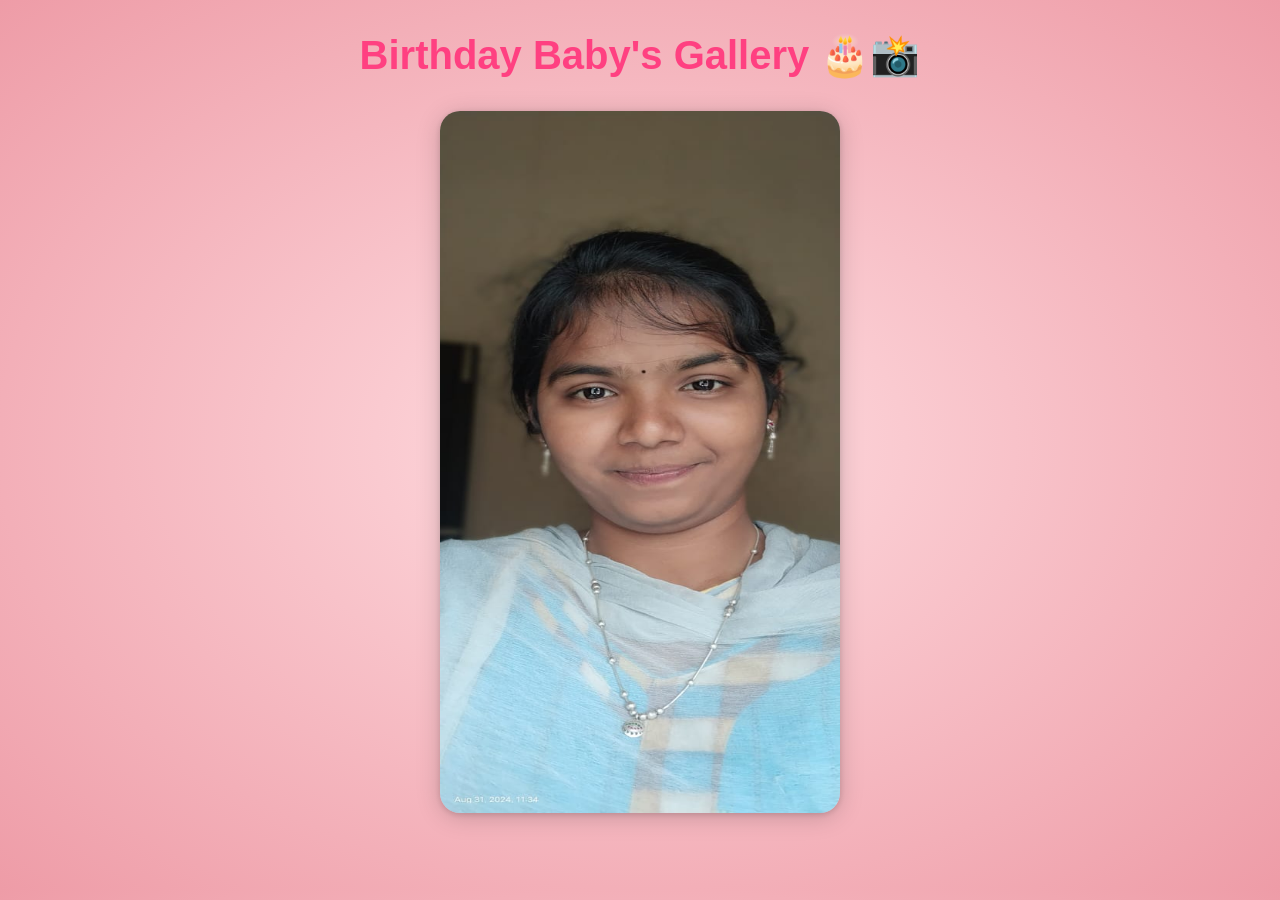
==== gallery.html @ 5f987176 "Initial commit" ====
<!DOCTYPE html>
<html lang="en">
<head>
  <meta charset="UTF-8" />
  <meta name="viewport" content="width=device-width, initial-scale=1.0"/>
  <title>Birthday Gallery 🎂📸</title>
  <style>
    body {
      margin: 0;
      padding: 0;
      font-family: 'Segoe UI', Arial, sans-serif;
      background: radial-gradient(#ffdde1, #ee9ca7);
      
    }

    #gallery {
      text-align: center;
      transition: opacity 1s ease-in-out;
    }

    #gallery.hide {
      opacity: 0;
      pointer-events: none;
    }

    #gallery h2 {
      font-size: 2.5rem;
      margin: 32px 0;
      color: #ff4081;
    }

.photo-container {
  flex: 1 1 100%;
  display: flex;
  align-items: center;
  justify-content: center;
  position: relative;
  z-index: 20;
  background: transparent;
}
.photo-container img {
  width: 100%;
  height: auto;
  max-width: 400px;
  border-radius: 20px;
  box-shadow: 0 4px 24px rgba(0,0,0,0.18), 0 1.5px 6px rgba(0,0,0,0.15);
  /* animation: fadeInPhoto 2s ease-in-out; */
}
img{
  height: 280px;
  max-height: 78vh;
  width: 80%;
  max-width: 400px;
  object-fit: contain;
  object-position: center;
  object-fit: cover;
  object-position: center;
  object-fit: fill;
  object-fit: scale-down;
  object-fit: none;
  object-fit: contain;
  object-fit: cover;
  object-fit: fill;
  /* width: 100%;
  height: auto; */
  border-radius: 20px;
  box-shadow: 0 4px 24px rgba(0,0,0,0.18), 0 1.5px 6px rgba(0,0,0,0.15);
  animation: shakeDown 1s ease-in-out;
  background: transparent;
  margin: 0;
  padding: 0;
  display: block;
  transition: transform 0.3s ease;
  transform: translateY(0);
  will-change: transform;
  cursor: pointer;
}
/* @keyframes fadeIn {
  from { opacity: 0; }
  to { opacity: 1; } 
}*/
@keyframes shakeDown {
  0% { transform: translateY(-100%) rotate(0deg); opacity: 0; }
  30% { transform: translateY(0) rotate(2deg); opacity: 1; }
  60% { transform: translateY(-5px) rotate(-2deg); }
  100% { transform: translateY(0) rotate(0deg); }
}
/* @keyframes fadeInPhoto {
  0% { opacity: 0; transform: scale(0.95); }
  100% { opacity: 1; transform: scale(1); }
} */
.cursor {
  border-right: 3px solid #ff3399;
  animation: blink-cursor 0.8s steps(1) infinite;
}
    .fade-in { animation: fadeInImg 0.7s; }
    @keyframes fadeInImg { from { opacity: 0; } to { opacity: 1; } }
    .slide-in { animation: slideInImg 0.7s; }
    @keyframes slideInImg { from { transform: translateY(60px); opacity: 0; } to { transform: none; opacity: 1; } }
    .zoom-in { animation: zoomInImg 0.7s; }
    @keyframes zoomInImg { from { transform: scale(1.2); opacity: 0; } to { transform: scale(1); opacity: 1; } }

    .song-btn {
      display: inline-block;
      margin: 24px auto 0 auto;
      padding: 14px 38px;
      font-size: 1.2rem;
      font-weight: bold;
      color: #fff;
      background: linear-gradient(90deg, #ff4081 40%, #ffd700 100%);
      border: none;
      border-radius: 32px;
      box-shadow: 0 4px 16px #ff408155;
      cursor: pointer;
      transition: background 0.3s, transform 0.2s, box-shadow 0.2s, opacity 0.5s;
      outline: none;
      z-index: 100;
    }
    .song-btn:hover, .song-btn:focus {
      background: linear-gradient(90deg, #ffd700 20%, #ff4081 100%);
      color: #fff;
      transform: scale(1.05);
      box-shadow: 0 8px 24px #ffd70055;
    }

    .hidden {
      opacity: 0;
      pointer-events: none;
    }

    .button-container {
      text-align: center;
    }

    @media (max-width: 600px) {
      #gallery h2, #messageWall h2 {
        font-size: 1.3rem;
        margin: 18px 0;
      }
      .photo-container img, img.photo {
        max-width: 98vw;
        height: auto;
        min-width: 0;
        min-height: 0;
      }
      .song-btn {
        font-size: 1rem;
        padding: 12px 28px;
      }
    }
  </style>
</head>
<body>
<div id="gallery">
  <h2>Birthday Baby's Gallery 🎂📸</h2>
  <div class="photo-container">
    <img aria-labelledby="photo" src="./assets/images/image1.jpeg" class="photo" id="photo" />
  </div>
</div>

<div class="button-container">
  <button id="playFavoriteBtn" class="song-btn hidden">▶ Play a Favorite Song</button>
</div>

<audio id="birthdaySong" autoplay loop>
  <source src="./assets/music/birthday.mp3" type="audio/mp3">
  Your browser does not support the audio element.
</audio>

<audio id="favoriteSong">
  <source src="./assets/music/favorite.mp3" type="audio/mpeg">
  Your browser does not support the audio element.
</audio>

<script type="module">
  document.addEventListener('DOMContentLoaded', async function () {
    const photoEl = document.getElementById('photo');
    const gallery = document.getElementById('gallery');
    const birthdaySong = document.getElementById('birthdaySong');
    const favoriteSong = document.getElementById('favoriteSong');
    const playFavoriteBtn = document.getElementById('playFavoriteBtn');
    
    const photos = [
      './assets/images/image2.jpeg',
      './assets/images/image3.jpeg',
      './assets/images/image4.jpeg',
      './assets/images/image5.jpeg',
      './assets/images/image6.jpeg',
      './assets/images/image7.jpeg',
      './assets/images/image8.jpeg',
      './assets/images/image9.jpeg'
    ];

    let photoIndex = 0;

    function changePhoto() {
      photoIndex++;
      if (photoIndex < photos.length) {
        // Animation logic
        const anims = ['shakeDown', 'fade-in', 'slide-in', 'zoom-in'];
        photoEl.classList.remove(...anims);
        const anim = anims[photoIndex % anims.length]; // Pick a different animation for each image
        void photoEl.offsetWidth; // force reflow for animation restart
        photoEl.classList.add(anim);
        photoEl.src = photos[photoIndex];
      } else {
        // ✅ Finished slideshow!
        // Stop the slideshow interval
        clearInterval(interval);
        // Show the button to play the favorite song
        playFavoriteBtn.classList.remove('hidden');
      }
    }

    // ✅ Show each photo for 4 seconds
    const interval = setInterval(changePhoto, 4000);

    playFavoriteBtn.addEventListener('click', () => {
      // If favorite song is paused/not started, play it
      if (favoriteSong.paused) {
        birthdaySong.pause();
        favoriteSong.play();
        playFavoriteBtn.textContent = '⏹ Stop the Song';
      } else {
        // If favorite song is playing, stop it and resume birthday song
        favoriteSong.pause();
        favoriteSong.currentTime = 0; // Reset for next play
        birthdaySong.play();
        playFavoriteBtn.textContent = '▶ Play a Favorite Song';
      }
    });

    // When the favorite song ends on its own
    favoriteSong.addEventListener('ended', () => {
      birthdaySong.play();
      playFavoriteBtn.textContent = '▶ Play a Favorite Song';
    });
  });
</script>


</body>
</html>
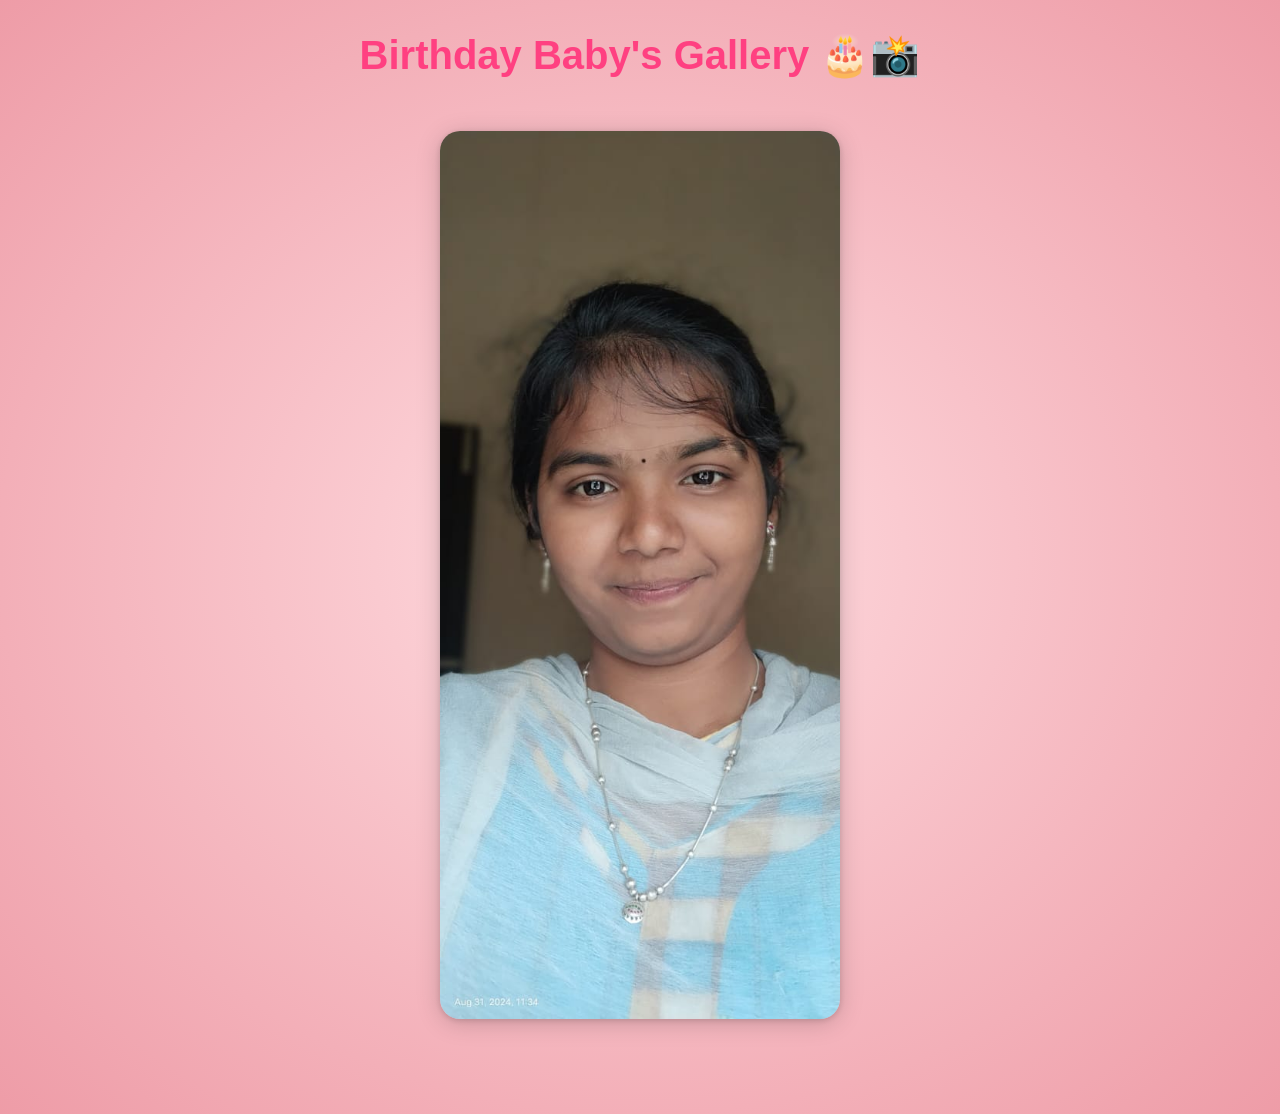
==== commit 3b719ab6: "Updated homepage layout" ====
--- a/gallery.html
+++ b/gallery.html
@@ -1,243 +1,206 @@
 <!DOCTYPE html>
 <html lang="en">
-<head>
   <meta charset="UTF-8" />
   <meta name="viewport" content="width=device-width, initial-scale=1.0"/>
   <title>Birthday Gallery 🎂📸</title>
-  <style>
-    body {
-      margin: 0;
-      padding: 0;
-      font-family: 'Segoe UI', Arial, sans-serif;
-      background: radial-gradient(#ffdde1, #ee9ca7);
-      
-    }
-
-    #gallery {
-      text-align: center;
-      transition: opacity 1s ease-in-out;
-    }
-
-    #gallery.hide {
-      opacity: 0;
-      pointer-events: none;
-    }
-
-    #gallery h2 {
-      font-size: 2.5rem;
-      margin: 32px 0;
-      color: #ff4081;
-    }
+<style>
+  body {
+    margin: 0;
+    padding: 0;
+    font-family: 'Segoe UI', Arial, sans-serif;
+  background: radial-gradient(#ffdde1, #ee9ca7);
+}
+
+#gallery {
+  text-align: center;
+  transition: opacity 1s ease-in-out;
+}
+
+#gallery h2 {
+  font-size: 2.5rem;
+  margin: 32px 0;
+  color: #ff4081;
+}
 
 .photo-container {
-  flex: 1 1 100%;
   display: flex;
   align-items: center;
   justify-content: center;
   position: relative;
   z-index: 20;
   background: transparent;
-}
-.photo-container img {
+  padding: 20px; /* ✅ spacing from screen edges */
+}
+
+/* ✅ Let each image keep its original aspect ratio */
+img {
   width: 100%;
   height: auto;
   max-width: 400px;
   border-radius: 20px;
   box-shadow: 0 4px 24px rgba(0,0,0,0.18), 0 1.5px 6px rgba(0,0,0,0.15);
-  /* animation: fadeInPhoto 2s ease-in-out; */
-}
-img{
-  height: 280px;
-  max-height: 78vh;
-  width: 80%;
-  max-width: 400px;
-  object-fit: contain;
-  object-position: center;
-  object-fit: cover;
-  object-position: center;
-  object-fit: fill;
-  object-fit: scale-down;
-  object-fit: none;
-  object-fit: contain;
-  object-fit: cover;
-  object-fit: fill;
-  /* width: 100%;
-  height: auto; */
-  border-radius: 20px;
-  box-shadow: 0 4px 24px rgba(0,0,0,0.18), 0 1.5px 6px rgba(0,0,0,0.15);
   animation: shakeDown 1s ease-in-out;
   background: transparent;
-  margin: 0;
-  padding: 0;
   display: block;
   transition: transform 0.3s ease;
   transform: translateY(0);
   will-change: transform;
   cursor: pointer;
-}
-/* @keyframes fadeIn {
-  from { opacity: 0; }
-  to { opacity: 1; } 
-}*/
+  object-fit: contain; /* ✅ show the full image (no crop/stretch) */
+}
+
 @keyframes shakeDown {
   0% { transform: translateY(-100%) rotate(0deg); opacity: 0; }
   30% { transform: translateY(0) rotate(2deg); opacity: 1; }
   60% { transform: translateY(-5px) rotate(-2deg); }
   100% { transform: translateY(0) rotate(0deg); }
 }
-/* @keyframes fadeInPhoto {
-  0% { opacity: 0; transform: scale(0.95); }
-  100% { opacity: 1; transform: scale(1); }
-} */
-.cursor {
-  border-right: 3px solid #ff3399;
-  animation: blink-cursor 0.8s steps(1) infinite;
-}
-    .fade-in { animation: fadeInImg 0.7s; }
-    @keyframes fadeInImg { from { opacity: 0; } to { opacity: 1; } }
-    .slide-in { animation: slideInImg 0.7s; }
-    @keyframes slideInImg { from { transform: translateY(60px); opacity: 0; } to { transform: none; opacity: 1; } }
-    .zoom-in { animation: zoomInImg 0.7s; }
-    @keyframes zoomInImg { from { transform: scale(1.2); opacity: 0; } to { transform: scale(1); opacity: 1; } }
-
-    .song-btn {
-      display: inline-block;
-      margin: 24px auto 0 auto;
-      padding: 14px 38px;
-      font-size: 1.2rem;
-      font-weight: bold;
-      color: #fff;
-      background: linear-gradient(90deg, #ff4081 40%, #ffd700 100%);
-      border: none;
-      border-radius: 32px;
-      box-shadow: 0 4px 16px #ff408155;
-      cursor: pointer;
-      transition: background 0.3s, transform 0.2s, box-shadow 0.2s, opacity 0.5s;
-      outline: none;
-      z-index: 100;
-    }
-    .song-btn:hover, .song-btn:focus {
-      background: linear-gradient(90deg, #ffd700 20%, #ff4081 100%);
-      color: #fff;
-      transform: scale(1.05);
-      box-shadow: 0 8px 24px #ffd70055;
-    }
-
-    .hidden {
-      opacity: 0;
-      pointer-events: none;
-    }
-
-    .button-container {
-      text-align: center;
-    }
-
-    @media (max-width: 600px) {
-      #gallery h2, #messageWall h2 {
-        font-size: 1.3rem;
-        margin: 18px 0;
-      }
-      .photo-container img, img.photo {
-        max-width: 98vw;
-        height: auto;
-        min-width: 0;
-        min-height: 0;
-      }
-      .song-btn {
-        font-size: 1rem;
-        padding: 12px 28px;
-      }
-    }
+
+.fade-in { animation: fadeInImg 0.7s; }
+@keyframes fadeInImg { from { opacity: 0; } to { opacity: 1; } }
+
+.slide-in { animation: slideInImg 0.7s; }
+@keyframes slideInImg { from { transform: translateY(60px); opacity: 0; } to { transform: none; opacity: 1; } }
+
+.zoom-in { animation: zoomInImg 0.7s; }
+@keyframes zoomInImg { from { transform: scale(1.2); opacity: 0; } to { transform: scale(1); opacity: 1; } }
+
+.song-btn {
+  display: inline-block;
+  margin: 24px auto 0 auto;
+  padding: 14px 38px;
+  font-size: 1.2rem;
+  font-weight: bold;
+  color: #fff;
+  background: linear-gradient(90deg, #ff4081 40%, #ffd700 100%);
+  border: none;
+  border-radius: 32px;
+  box-shadow: 0 4px 16px #ff408155;
+  cursor: pointer;
+  transition: background 0.3s, transform 0.2s, box-shadow 0.2s, opacity 0.5s;
+  outline: none;
+  z-index: 100;
+}
+
+.song-btn:hover, .song-btn:focus {
+  background: linear-gradient(90deg, #ffd700 20%, #ff4081 100%);
+  transform: scale(1.05);
+  box-shadow: 0 8px 24px #ffd70055;
+}
+
+.hidden {
+  opacity: 0;
+  pointer-events: none;
+}
+
+.button-container {
+  text-align: center;
+}
+
+@media (max-width: 600px) {
+  #gallery h2 {
+    font-size: 1.3rem;
+    margin: 18px 0;
+  }
+
+  .photo-container {
+    padding: 12px; /* ✅ smaller padding for mobile */
+  }
+
+  img {
+    max-width: 95vw;
+    height: auto;
+  }
+
+  .song-btn {
+    font-size: 1rem;
+    padding: 12px 28px;
+  }
+}
   </style>
 </head>
 <body>
-<div id="gallery">
-  <h2>Birthday Baby's Gallery 🎂📸</h2>
-  <div class="photo-container">
-    <img aria-labelledby="photo" src="./assets/images/image1.jpeg" class="photo" id="photo" />
+  <div id="gallery">
+    <h2>Birthday Baby's Gallery 🎂📸</h2>
+    <div class="photo-container">
+      <img src="./assets/images/image1.jpeg" id="photo" alt="Birthday Photo" />
+    </div>
   </div>
-</div>
-
-<div class="button-container">
-  <button id="playFavoriteBtn" class="song-btn hidden">▶ Play a Favorite Song</button>
-</div>
-
-<audio id="birthdaySong" autoplay loop>
-  <source src="./assets/music/birthday.mp3" type="audio/mp3">
-  Your browser does not support the audio element.
-</audio>
-
-<audio id="favoriteSong">
-  <source src="./assets/music/favorite.mp3" type="audio/mpeg">
-  Your browser does not support the audio element.
-</audio>
-
-<script type="module">
-  document.addEventListener('DOMContentLoaded', async function () {
-    const photoEl = document.getElementById('photo');
-    const gallery = document.getElementById('gallery');
-    const birthdaySong = document.getElementById('birthdaySong');
-    const favoriteSong = document.getElementById('favoriteSong');
-    const playFavoriteBtn = document.getElementById('playFavoriteBtn');
-    
-    const photos = [
-      './assets/images/image2.jpeg',
-      './assets/images/image3.jpeg',
-      './assets/images/image4.jpeg',
-      './assets/images/image5.jpeg',
-      './assets/images/image6.jpeg',
-      './assets/images/image7.jpeg',
-      './assets/images/image8.jpeg',
-      './assets/images/image9.jpeg'
-    ];
-
-    let photoIndex = 0;
-
-    function changePhoto() {
-      photoIndex++;
-      if (photoIndex < photos.length) {
-        // Animation logic
-        const anims = ['shakeDown', 'fade-in', 'slide-in', 'zoom-in'];
-        photoEl.classList.remove(...anims);
-        const anim = anims[photoIndex % anims.length]; // Pick a different animation for each image
-        void photoEl.offsetWidth; // force reflow for animation restart
-        photoEl.classList.add(anim);
-        photoEl.src = photos[photoIndex];
-      } else {
-        // ✅ Finished slideshow!
-        // Stop the slideshow interval
-        clearInterval(interval);
-        // Show the button to play the favorite song
-        playFavoriteBtn.classList.remove('hidden');
+
+  <div class="button-container">
+    <button id="playFavoriteBtn" class="song-btn hidden">▶ Play a Favorite Song</button>
+  </div>
+
+  <audio id="birthdaySong" autoplay loop>
+    <source src="./assets/music/birthday.mp3" type="audio/mp3">
+  </audio>
+
+  <audio id="favoriteSong">
+    <source src="./assets/music/favorite.mp3" type="audio/mpeg">
+  </audio>
+
+  <script type="module">
+    document.addEventListener('DOMContentLoaded', function () {
+      const photoEl = document.getElementById('photo');
+      const birthdaySong = document.getElementById('birthdaySong');
+      const favoriteSong = document.getElementById('favoriteSong');
+      const playFavoriteBtn = document.getElementById('playFavoriteBtn');
+
+      const photos = [
+        './assets/images/image2.jpeg',
+        './assets/images/image3.jpeg',
+        './assets/images/image4.jpeg',
+        './assets/images/image5.jpeg',
+        './assets/images/image6.jpeg',
+        './assets/images/image7.jpeg',
+        './assets/images/image8.jpeg',
+        './assets/images/image9.jpeg'
+      ];
+
+      let photoIndex = 0;
+
+      function changePhoto() {
+        photoIndex++;
+        if (photoIndex < photos.length) {
+          const anims = ['fade-in', 'slide-in', 'zoom-in', 'shakeDown'];
+          const anim = anims[photoIndex % anims.length];
+
+          // ✅ Load image *first* to prevent flicker/delay
+          const newImg = new Image();
+          newImg.src = photos[photoIndex];
+          newImg.onload = () => {
+            photoEl.classList.remove(...anims);
+            photoEl.src = newImg.src;
+            void photoEl.offsetWidth; // Force reflow
+            photoEl.classList.add(anim);
+          };
+        } else {
+          clearInterval(interval);
+          playFavoriteBtn.classList.remove('hidden');
+        }
       }
-    }
-
-    // ✅ Show each photo for 4 seconds
-    const interval = setInterval(changePhoto, 4000);
-
-    playFavoriteBtn.addEventListener('click', () => {
-      // If favorite song is paused/not started, play it
-      if (favoriteSong.paused) {
-        birthdaySong.pause();
-        favoriteSong.play();
-        playFavoriteBtn.textContent = '⏹ Stop the Song';
-      } else {
-        // If favorite song is playing, stop it and resume birthday song
-        favoriteSong.pause();
-        favoriteSong.currentTime = 0; // Reset for next play
+
+      // ✅ Change photo every 4s
+      const interval = setInterval(changePhoto, 4000);
+
+      playFavoriteBtn.addEventListener('click', () => {
+        if (favoriteSong.paused) {
+          birthdaySong.pause();
+          favoriteSong.play();
+          playFavoriteBtn.textContent = '⏹ Stop the Song';
+        } else {
+          favoriteSong.pause();
+          favoriteSong.currentTime = 0;
+          birthdaySong.play();
+          playFavoriteBtn.textContent = '▶ Play a Favorite Song';
+        }
+      });
+
+      favoriteSong.addEventListener('ended', () => {
         birthdaySong.play();
         playFavoriteBtn.textContent = '▶ Play a Favorite Song';
-      }
+      });
     });
-
-    // When the favorite song ends on its own
-    favoriteSong.addEventListener('ended', () => {
-      birthdaySong.play();
-      playFavoriteBtn.textContent = '▶ Play a Favorite Song';
-    });
-  });
-</script>
-
-
+  </script>
 </body>
 </html>
